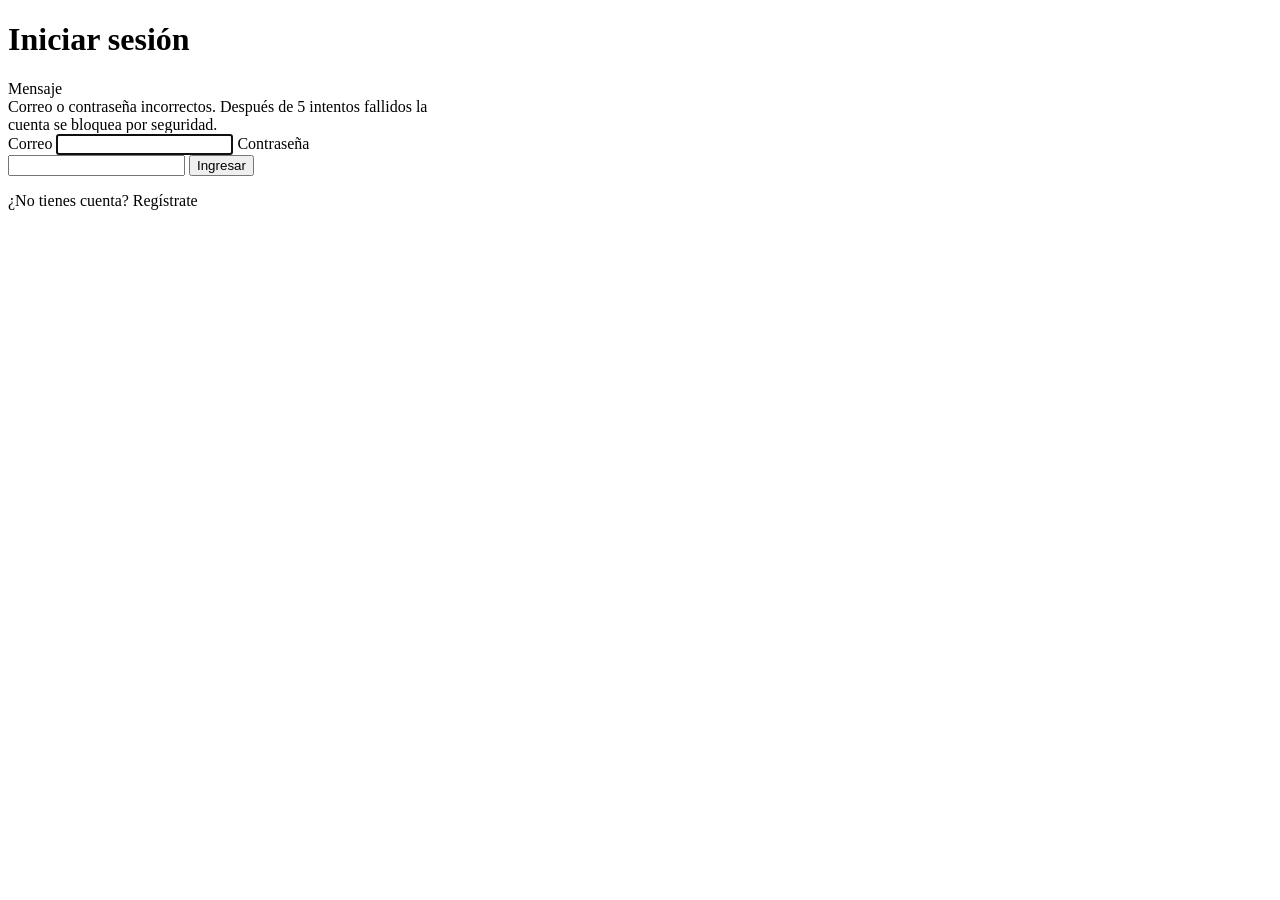
==== src/main/resources/templates/auth/login.html @ 5995aeb1 "feat(seguridad): usuarios con roles, BCrypt y bloqueo tras 5 intentos (HU-10) - Entidad Usuario con " ====
<!DOCTYPE html>
<html lang="es" xmlns:th="http://www.thymeleaf.org">
<head th:replace="~{fragmentos/layout :: cabecera('Iniciar sesión')}"></head>
<body>
<nav th:replace="~{fragmentos/layout :: menu}"></nav>
<main class="container py-5" style="max-width: 460px">
  <h1 class="h3 fw-bold mb-4">Iniciar sesión</h1>
  <div class="alert alert-success" th:if="${mensaje}" th:text="${mensaje}">Mensaje</div>
  <div class="alert alert-danger" th:if="${param.error}">
    Correo o contraseña incorrectos. Después de 5 intentos fallidos la cuenta se bloquea por seguridad.
  </div>
  <form th:action="@{/login}" method="post" class="card card-body shadow-sm">
    <label class="form-label" for="username">Correo</label>
    <input class="form-control mb-3" type="email" id="username" name="username" required autofocus>
    <label class="form-label" for="password">Contraseña</label>
    <input class="form-control mb-4" type="password" id="password" name="password" required>
    <button class="btn mg-btn w-100" type="submit">Ingresar</button>
  </form>
  <p class="mt-3 text-center">¿No tienes cuenta? <a th:href="@{/registro}">Regístrate</a></p>
</main>
<footer th:replace="~{fragmentos/layout :: pie}"></footer>
</body>
</html>
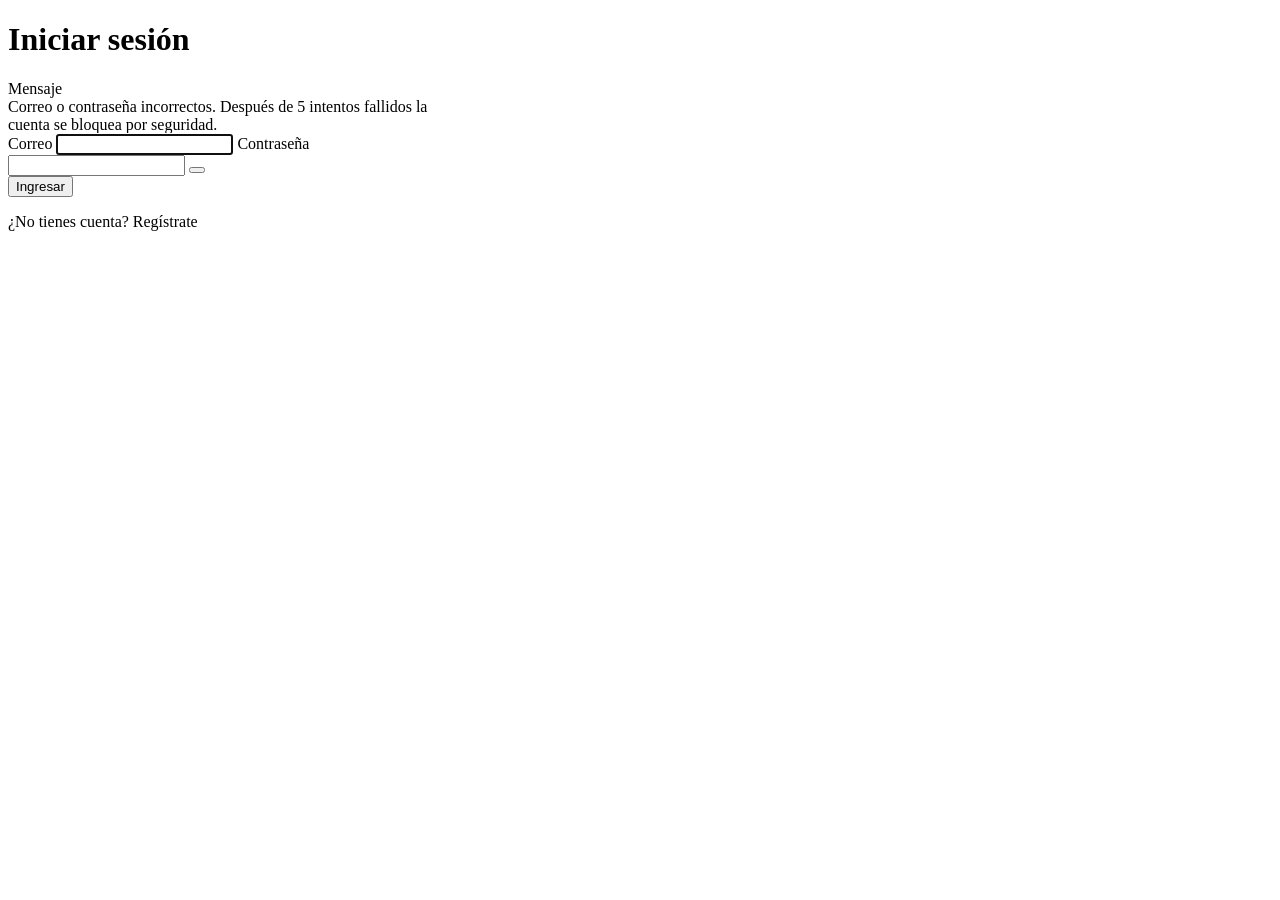
==== commit ece81411: "feat(ux): portada, fotos del catálogo, contraseña segura y medios de pago - Portada nueva en / con v" ====
--- a/src/main/resources/templates/auth/login.html
+++ b/src/main/resources/templates/auth/login.html
@@ -11,9 +11,13 @@
   </div>
   <form th:action="@{/login}" method="post" class="card card-body shadow-sm">
     <label class="form-label" for="username">Correo</label>
-    <input class="form-control mb-3" type="email" id="username" name="username" required autofocus>
+    <input class="form-control mb-3" type="email" id="username" name="username" required autofocus autocomplete="username">
     <label class="form-label" for="password">Contraseña</label>
-    <input class="form-control mb-4" type="password" id="password" name="password" required>
+    <div class="input-group mb-4">
+      <input class="form-control" type="password" id="password" name="password" required autocomplete="current-password">
+      <button class="btn btn-outline-secondary" type="button" data-mostrar-clave="password" aria-label="Mostrar contraseña">
+        <i class="bi bi-eye"></i></button>
+    </div>
     <button class="btn mg-btn w-100" type="submit">Ingresar</button>
   </form>
   <p class="mt-3 text-center">¿No tienes cuenta? <a th:href="@{/registro}">Regístrate</a></p>
